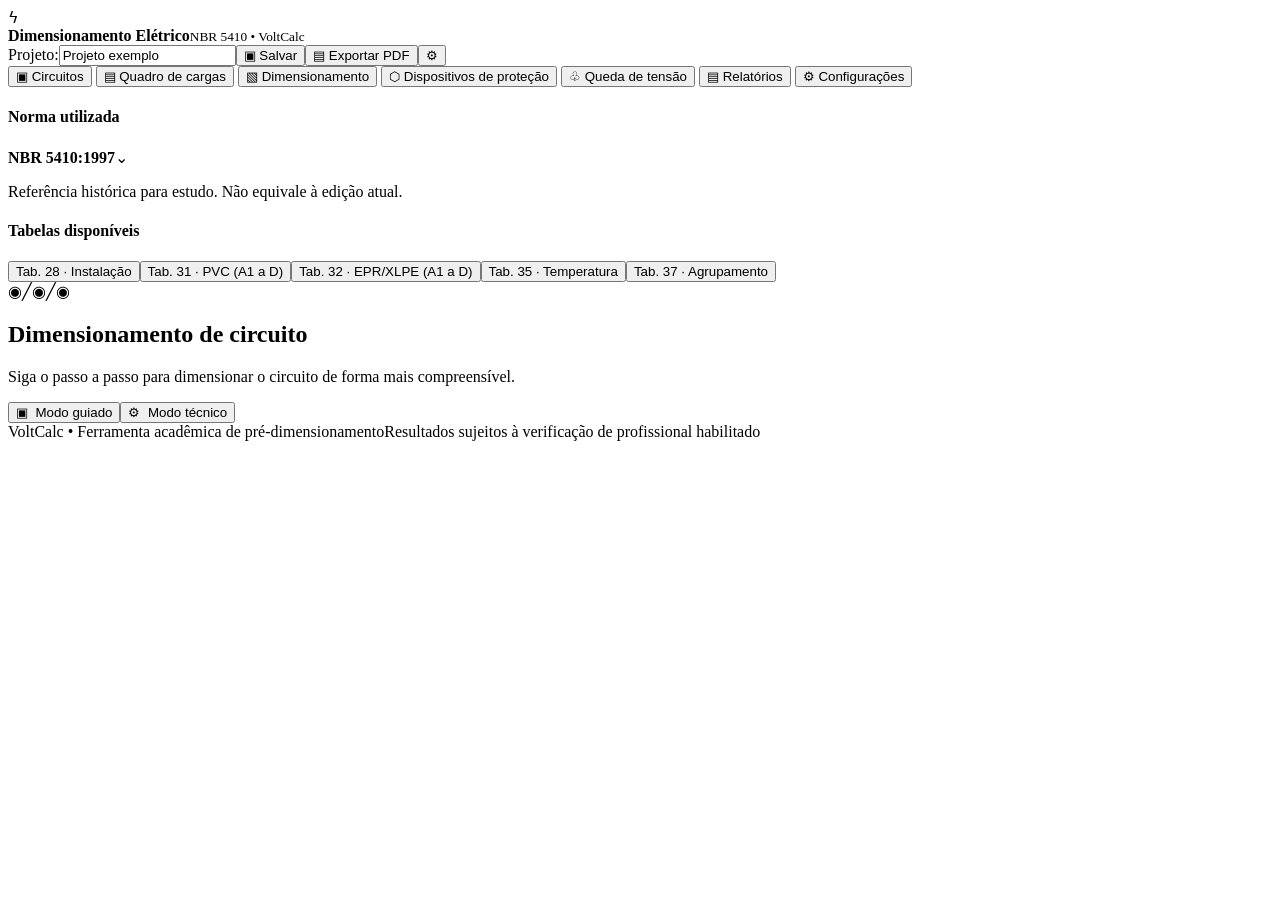
==== frontend/index.html @ b563eb8d "organização dos arquivos em pastas e por funções" ====
<!doctype html>
<html lang="pt-BR">
  <head>
    <meta charset="utf-8" />
    <meta name="viewport" content="width=device-width,initial-scale=1" />
    <title>VoltCalc Python • Dimensionamento Elétrico Guiado</title>
    <meta
      name="description"
      content="Ferramenta acadêmica de dimensionamento preliminar de circuitos elétricos com assistente visual e consulta histórica à NBR 5410:1997."
    />
    <link rel="stylesheet" href="/css/styles.css" />
    <link rel="stylesheet" href="/css/updates.css" />
    <style>
      [hidden] {
        display: none !important;
      }
    </style>
  </head>
  <body>
    <div id="app" class="app">
      <header class="topbar">
        <div class="brand">
          <span class="brand-bolt">ϟ</span>
          <div>
            <strong>Dimensionamento Elétrico</strong
            ><small>NBR 5410 • VoltCalc</small>
          </div>
        </div>
        <div class="top-actions">
          <label class="project-name"
            ><span>Projeto:</span
            ><input
              id="projectName"
              maxlength="60"
              aria-label="Nome do projeto"
              value="Projeto exemplo" /></label
          ><button id="saveBtn" class="top-btn" type="button">
            <span>▣</span> Salvar</button
          ><button id="printBtn" class="top-btn" type="button">
            <span>▤</span> Exportar PDF</button
          ><button
            id="settingsBtn"
            class="top-btn square"
            aria-label="Configurações"
            type="button"
          >
            ⚙
          </button>
        </div>
      </header>
      <aside class="sidebar" aria-label="Menu lateral">
        <nav class="nav-list">
          <button class="nav-item active" data-page="wizard">
            <span>▣</span> Circuitos
          </button>
          <button class="nav-item" data-page="loads">
            <span>▤</span> Quadro de cargas
          </button>
          <button class="nav-item" data-page="sizing">
            <span>▧</span> Dimensionamento
          </button>
          <button class="nav-item" data-page="protection">
            <span>⬡</span> Dispositivos de proteção
          </button>
          <button class="nav-item" data-page="voltage">
            <span>♧</span> Queda de tensão
          </button>
          <button class="nav-item" id="sidebarReport">
            <span>▤</span> Relatórios
          </button>
          <button class="nav-item" id="sidebarSettings">
            <span>⚙</span> Configurações
          </button>
        </nav>
        <div class="sidebar-bottom">
          <h4>Norma utilizada</h4>
          <div class="edition">
            <strong>NBR 5410:1997</strong><span>⌄</span>
          </div>
          <p>Referência histórica para estudo. Não equivale à edição atual.</p>
          <h4>Tabelas disponíveis</h4>
          <div class="table-nav">
            <button data-table="28">Tab. 28 · Instalação</button
            ><button data-table="31">Tab. 31 · PVC (A1 a D)</button
            ><button data-table="32">Tab. 32 · EPR/XLPE (A1 a D)</button
            ><button data-table="35">Tab. 35 · Temperatura</button
            ><button data-table="37">Tab. 37 · Agrupamento</button>
          </div>
          <div class="sidebar-art" aria-hidden="true">
            ◉<span>╱</span>◉<span>╱</span>◉
          </div>
        </div>
      </aside>
      <main class="main">
        <section class="page-heading">
          <div>
            <h1 id="pageTitle">Dimensionamento de circuito</h1>
            <p id="pageSubtitle">
              Siga o passo a passo para dimensionar o circuito de forma mais
              compreensível.
            </p>
          </div>
          <div class="mode-toggle">
            <button id="guidedMode" type="button" class="mode active">
              ▣ &nbsp;Modo guiado</button
            ><button id="technicalMode" type="button" class="mode">
              ⚙ &nbsp;Modo técnico
            </button>
          </div>
        </section>
        <div id="connectionStatus" class="notice bad" role="alert" hidden></div>
        <div class="page-layout">
          <div class="primary-column"><div id="mainPanel"></div></div>
          <aside
            id="summaryPanel"
            class="summary-column"
            aria-label="Resumo do circuito"
          ></aside>
        </div>
        <footer class="footer">
          <span>VoltCalc • Ferramenta acadêmica de pré-dimensionamento</span
          ><span
            >Resultados sujeitos à verificação de profissional habilitado</span
          >
        </footer>
      </main>
    </div>
    <div id="modalRoot" class="modal-root" hidden></div>
    <div id="toast" role="status" class="toast" aria-live="polite"></div>
    <div id="printArea" class="print-only"></div>
    <script>
      if (location.protocol === "file:")
        location.replace("http://127.0.0.1:8000/");
    </script>
    <script src="tables.js"></script>
    <script src="/js/model.js"></script>
    <script src="/js/help.js"></script>
    <script src="/js/illustrations.js"></script>
    <script src="/js/board.js"></script>
    <script src="/js/technical.js"></script>
    <script type="module" src="/js/app.js"></script>
  </body>
</html>
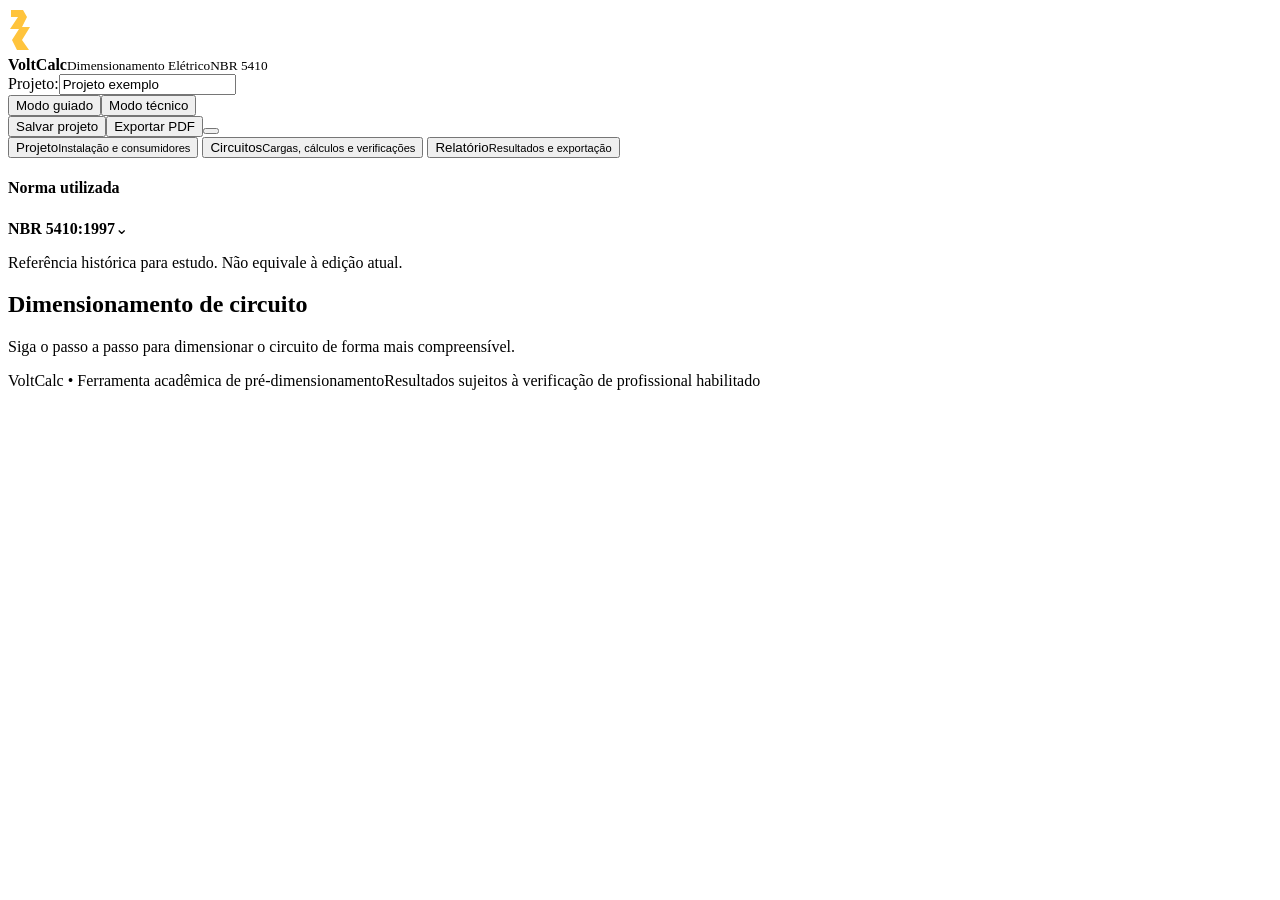
==== commit 9ce4ba32: "Adiciona suporte à seleção múltipla de componentes de uma vez, utilizando a hierarquia de herança do" ====
--- a/frontend/index.html
+++ b/frontend/index.html
@@ -10,6 +10,7 @@
     />
     <link rel="stylesheet" href="/css/styles.css" />
     <link rel="stylesheet" href="/css/updates.css" />
+    <link rel="stylesheet" href="/css/project.css" />
     <style>
       [hidden] {
         display: none !important;
@@ -20,10 +21,16 @@
     <div id="app" class="app">
       <header class="topbar">
         <div class="brand">
-          <span class="brand-bolt">ϟ</span>
+          <span class="brand-bolt"
+            ><svg width="28" height="44" viewBox="0 0 28 44" aria-hidden="true">
+              <path
+                fill="#ffc43d"
+                d="M3 2h12l4 7-5 10h8l-8 13 7 10H9L4 32l7-11H2l8-12H3z"
+              /></svg
+          ></span>
           <div>
-            <strong>Dimensionamento Elétrico</strong
-            ><small>NBR 5410 • VoltCalc</small>
+            <strong>VoltCalc</strong><small>Dimensionamento Elétrico</small
+            ><small class="brand-reference">NBR 5410</small>
           </div>
         </div>
         <div class="top-actions">
@@ -33,43 +40,59 @@
               id="projectName"
               maxlength="60"
               aria-label="Nome do projeto"
-              value="Projeto exemplo" /></label
-          ><button id="saveBtn" class="top-btn" type="button">
-            <span>▣</span> Salvar</button
+              value="Projeto exemplo"
+          /></label>
+          <div class="mode-toggle">
+            <button
+              id="guidedMode"
+              type="button"
+              class="mode active"
+              title="Orientação passo a passo dentro da seção atual"
+            >
+              Modo guiado</button
+            ><button
+              id="technicalMode"
+              type="button"
+              class="mode"
+              title="Edição direta e visão tabular dentro da seção atual"
+            >
+              Modo técnico
+            </button>
+          </div>
+          <button
+            id="saveBtn"
+            class="top-btn"
+            type="button"
+            title="Salvar estado do projeto no navegador"
+          >
+            <span data-icon="save"></span> Salvar projeto</button
           ><button id="printBtn" class="top-btn" type="button">
-            <span>▤</span> Exportar PDF</button
+            <span data-icon="export"></span> Exportar PDF</button
           ><button
             id="settingsBtn"
             class="top-btn square"
             aria-label="Configurações"
             type="button"
           >
-            ⚙
+            <span data-icon="settings"></span>
           </button>
         </div>
       </header>
       <aside class="sidebar" aria-label="Menu lateral">
-        <nav class="nav-list">
-          <button class="nav-item active" data-page="wizard">
-            <span>▣</span> Circuitos
+        <nav class="nav-list" aria-label="Seções principais">
+          <button class="nav-item active" data-page="project">
+            <span data-icon="home"></span
+            ><span>Projeto<small>Instalação e consumidores</small></span>
           </button>
           <button class="nav-item" data-page="loads">
-            <span>▤</span> Quadro de cargas
+            <span data-icon="bolt"></span
+            ><span
+              >Circuitos<small>Cargas, cálculos e verificações</small></span
+            >
           </button>
-          <button class="nav-item" data-page="sizing">
-            <span>▧</span> Dimensionamento
-          </button>
-          <button class="nav-item" data-page="protection">
-            <span>⬡</span> Dispositivos de proteção
-          </button>
-          <button class="nav-item" data-page="voltage">
-            <span>♧</span> Queda de tensão
-          </button>
-          <button class="nav-item" id="sidebarReport">
-            <span>▤</span> Relatórios
-          </button>
-          <button class="nav-item" id="sidebarSettings">
-            <span>⚙</span> Configurações
+          <button class="nav-item" data-page="report">
+            <span data-icon="report"></span
+            ><span>Relatório<small>Resultados e exportação</small></span>
           </button>
         </nav>
         <div class="sidebar-bottom">
@@ -78,34 +101,23 @@
             <strong>NBR 5410:1997</strong><span>⌄</span>
           </div>
           <p>Referência histórica para estudo. Não equivale à edição atual.</p>
-          <h4>Tabelas disponíveis</h4>
-          <div class="table-nav">
-            <button data-table="28">Tab. 28 · Instalação</button
-            ><button data-table="31">Tab. 31 · PVC (A1 a D)</button
-            ><button data-table="32">Tab. 32 · EPR/XLPE (A1 a D)</button
-            ><button data-table="35">Tab. 35 · Temperatura</button
-            ><button data-table="37">Tab. 37 · Agrupamento</button>
-          </div>
-          <div class="sidebar-art" aria-hidden="true">
-            ◉<span>╱</span>◉<span>╱</span>◉
-          </div>
         </div>
       </aside>
       <main class="main">
         <section class="page-heading">
-          <div>
-            <h1 id="pageTitle">Dimensionamento de circuito</h1>
-            <p id="pageSubtitle">
-              Siga o passo a passo para dimensionar o circuito de forma mais
-              compreensível.
-            </p>
-          </div>
-          <div class="mode-toggle">
-            <button id="guidedMode" type="button" class="mode active">
-              ▣ &nbsp;Modo guiado</button
-            ><button id="technicalMode" type="button" class="mode">
-              ⚙ &nbsp;Modo técnico
-            </button>
+          <div class="hero-art" aria-hidden="true"></div>
+          <div class="heading-content">
+            <div id="pageBreadcrumb" class="breadcrumb"></div>
+            <div class="heading-title">
+              <span id="pageIcon" class="heading-icon"></span>
+              <div>
+                <h1 id="pageTitle">Dimensionamento de circuito</h1>
+                <p id="pageSubtitle">
+                  Siga o passo a passo para dimensionar o circuito de forma mais
+                  compreensível.
+                </p>
+              </div>
+            </div>
           </div>
         </section>
         <div id="connectionStatus" class="notice bad" role="alert" hidden></div>
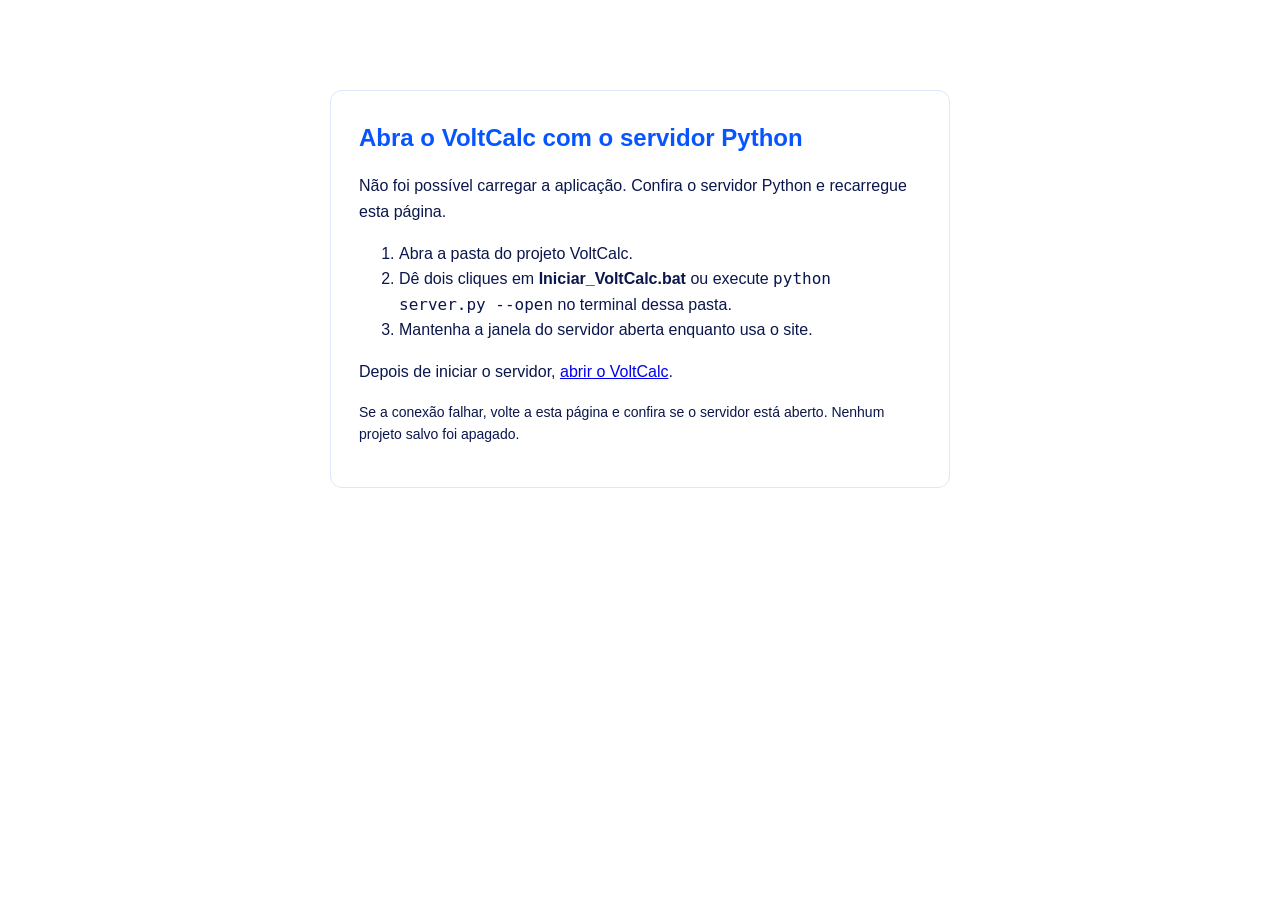
==== commit ff7df83c: "adição projeto visando o industrial." ====
--- a/frontend/index.html
+++ b/frontend/index.html
@@ -8,6 +8,7 @@
       name="description"
       content="Ferramenta acadêmica de dimensionamento preliminar de circuitos elétricos com assistente visual e consulta histórica à NBR 5410:1997."
     />
+    <link rel="icon" type="image/svg+xml" href="/images/favicon.svg" />
     <link rel="stylesheet" href="/css/styles.css" />
     <link rel="stylesheet" href="/css/updates.css" />
     <link rel="stylesheet" href="/css/project.css" />
@@ -18,6 +19,49 @@
     </style>
   </head>
   <body>
+    <section
+      id="startupHelp"
+      hidden
+      role="alert"
+      style="
+        max-width: 620px;
+        margin: 10vh auto;
+        padding: 28px;
+        border: 1px solid #dce7fa;
+        border-radius: 12px;
+        background: white;
+        color: #0b164c;
+        font:
+          16px/1.6 &quot;Segoe UI&quot;,
+          Arial,
+          sans-serif;
+        box-sizing: border-box;
+      "
+    >
+      <h1 style="margin: 0; color: #0755ff">
+        Abra o VoltCalc com o servidor Python
+      </h1>
+      <p id="startupMessage">
+        O arquivo HTML sozinho não executa os cálculos. Primeiro, inicie o
+        servidor local.
+      </p>
+      <ol>
+        <li>Abra a pasta do projeto VoltCalc.</li>
+        <li>
+          Dê dois cliques em <strong>Iniciar_VoltCalc.bat</strong> ou execute
+          <code>python server.py --open</code> no terminal dessa pasta.
+        </li>
+        <li>Mantenha a janela do servidor aberta enquanto usa o site.</li>
+      </ol>
+      <p>
+        Depois de iniciar o servidor,
+        <a href="http://127.0.0.1:8000/">abrir o VoltCalc</a>.
+      </p>
+      <p style="font-size: 14px">
+        Se a conexão falhar, volte a esta página e confira se o servidor está
+        aberto. Nenhum projeto salvo foi apagado.
+      </p>
+    </section>
     <div id="app" class="app">
       <header class="topbar">
         <div class="brand">
@@ -96,11 +140,11 @@
           </button>
         </nav>
         <div class="sidebar-bottom">
-          <h4>Norma utilizada</h4>
+          <h4>Base do dimensionamento</h4>
           <div class="edition">
-            <strong>NBR 5410:1997</strong><span>⌄</span>
-          </div>
-          <p>Referência histórica para estudo. Não equivale à edição atual.</p>
+            <strong>NBR 5410:1997</strong>
+          </div>
+          <p>Cabos: base histórica de 1997.<br>Previsão residencial: 2004/2008.<br>Cobertura parcial; veja o relatório.</p>
         </div>
       </aside>
       <main class="main">
@@ -141,15 +185,21 @@
     <div id="toast" role="status" class="toast" aria-live="polite"></div>
     <div id="printArea" class="print-only"></div>
     <script>
-      if (location.protocol === "file:")
-        location.replace("http://127.0.0.1:8000/");
+      function showStartupHelp() {
+        document.getElementById("app").hidden = true;
+        document.getElementById("startupHelp").hidden = false;
+        if (location.protocol !== "file:")
+          document.getElementById("startupMessage").textContent =
+            "Não foi possível carregar a aplicação. Confira o servidor Python e recarregue esta página.";
+      }
+      if (location.protocol === "file:") showStartupHelp();
     </script>
-    <script src="tables.js"></script>
-    <script src="/js/model.js"></script>
-    <script src="/js/help.js"></script>
-    <script src="/js/illustrations.js"></script>
-    <script src="/js/board.js"></script>
-    <script src="/js/technical.js"></script>
-    <script type="module" src="/js/app.js"></script>
+    <script onerror="showStartupHelp()" src="/tables.js"></script>
+    <script onerror="showStartupHelp()" src="/js/model.js"></script>
+    <script onerror="showStartupHelp()" src="/js/help.js"></script>
+    <script onerror="showStartupHelp()" src="/js/illustrations.js"></script>
+    <script onerror="showStartupHelp()" src="/js/board.js"></script>
+    <script onerror="showStartupHelp()" src="/js/technical.js"></script>
+    <script onerror="showStartupHelp()" type="module" src="/js/app.js"></script>
   </body>
 </html>
